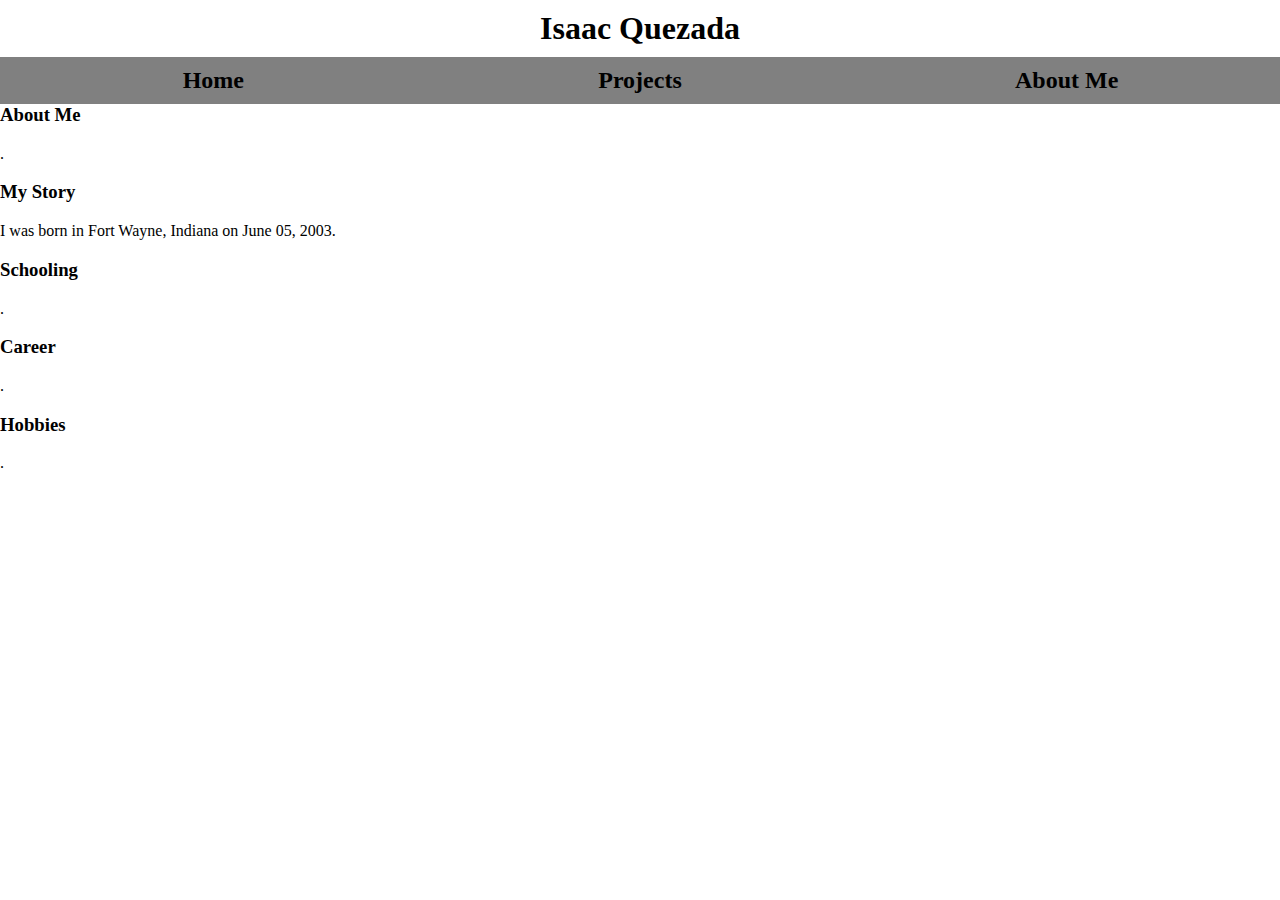
==== about.html @ 9df5f067 "Merge pull request #1 from IQuesadilla/dev" ====
<!DOCTYPE html>
<html>
    <head>
        <title>Home</title>
        <link rel="stylesheet" type="text/css" href="assets/styles/index.css">
    </head>
    <body>
        <h1>Isaac Quezada</h1>
        <ul>
            <a href="./index.html"><li>Home</li></a>
            <a href="./projects.html"><li>Projects</li></a>
            <a href="./about.html"><li>About Me</li></a>
        </ul>

        <h3>About Me</h3>
        <p>
            .
        </p>

        <h3>My Story</h3>
        <p>
            I was born in Fort Wayne, Indiana on June 05, 2003.
        </p>

        <h3>Schooling</h3>
        <p>
            .
        </p>

        <h3>Career</h3>
        <p>
            .
        </p>

        <h3>Hobbies</h3>
        <p>
            .
        </p>
    </body>
</html>
---- assets/styles/index.css ----
html, body {
    margin: 0px;
    padding: 0px;
}

h1 {
    text-align: center;
    margin: 10px 0px;
}

ul {
    width: 100%;
    margin: 0px;
    padding: 0px;
}

li {
    background-color: grey;
    color: black;
    width: 33.333%;
    float: left;
    display: block;
    padding: 10px 0px;
    font-weight: bold;
    font-size: x-large;
    text-align: center;
    text-decoration: none;
    list-style-type: none;
}

li:hover {
    color: white;
    background-color: black;
}
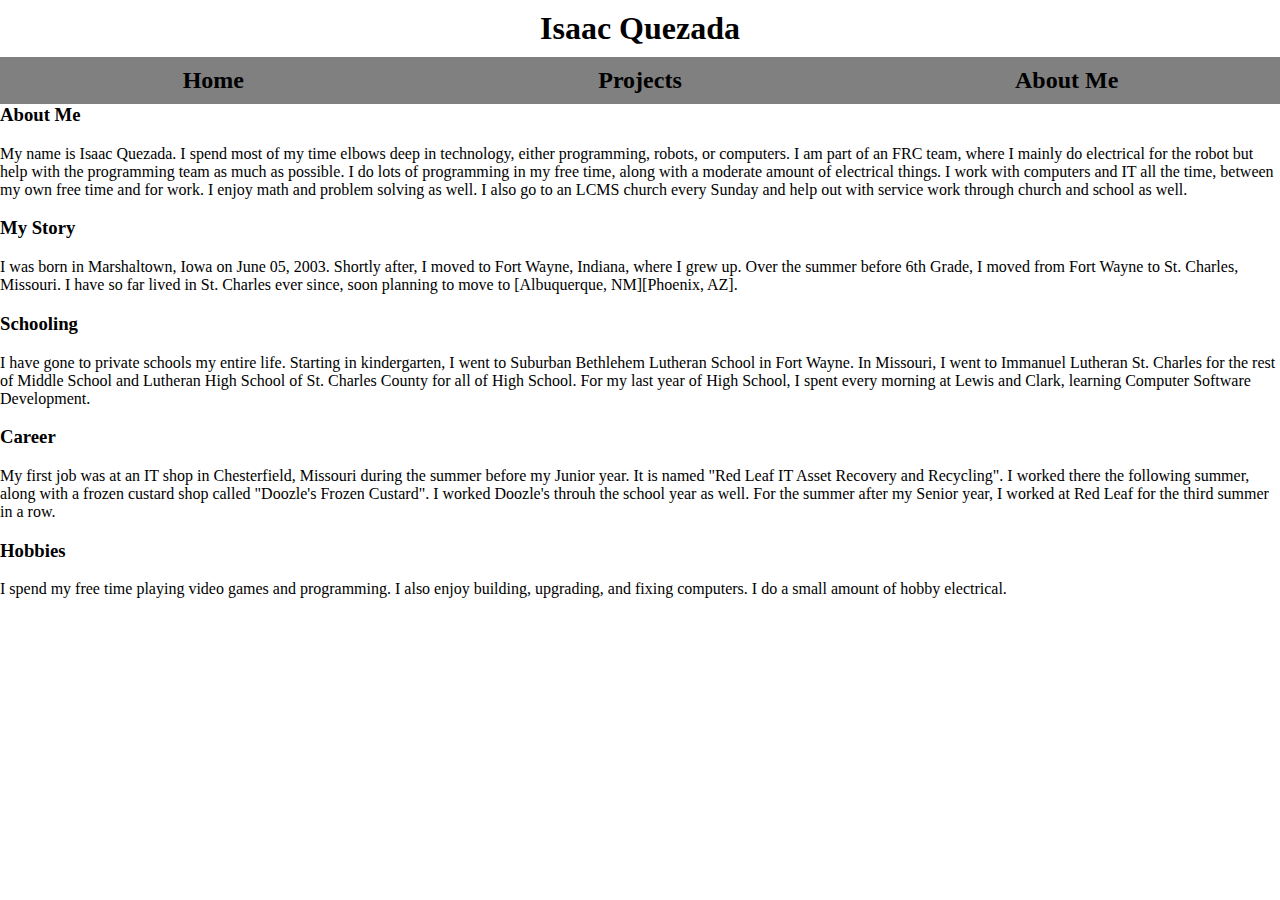
==== commit bcc5ce75: "Merge pull request #2 from IQuesadilla/dev" ====
--- a/about.html
+++ b/about.html
@@ -12,29 +12,39 @@
             <a href="./about.html"><li>About Me</li></a>
         </ul>
 
-        <h3>About Me</h3>
-        <p>
-            .
-        </p>
+        <div>
+            <h3>About Me</h3>
+            <p>
+                My name is Isaac Quezada. I spend most of my time elbows deep in technology, either programming, robots, or computers. I am part of an FRC team, where I mainly do electrical for the robot but help with the programming team as much as possible. I do lots of programming in my free time, along with a moderate amount of electrical things. I work with computers and IT all the time, between my own free time and for work. I enjoy math and problem solving as well. I also go to an LCMS church every Sunday and help out with service work through church and school as well. 
+            </p>
+        </div> 
 
-        <h3>My Story</h3>
-        <p>
-            I was born in Fort Wayne, Indiana on June 05, 2003.
-        </p>
+        <div>
+            <h3>My Story</h3>
+            <p>
+                I was born in Marshaltown, Iowa on June 05, 2003. Shortly after, I moved to Fort Wayne, Indiana, where I grew up. Over the summer before 6th Grade, I moved from Fort Wayne to St. Charles, Missouri. I have so far lived in St. Charles ever since, soon planning to move to [Albuquerque, NM][Phoenix, AZ].
+            </p>
+        </div>
 
-        <h3>Schooling</h3>
-        <p>
-            .
-        </p>
+        <div>
+            <h3>Schooling</h3>
+            <p>
+                I have gone to private schools my entire life. Starting in kindergarten, I went to Suburban Bethlehem Lutheran School in Fort Wayne. In Missouri, I went to Immanuel Lutheran St. Charles for the rest of Middle School and Lutheran High School of St. Charles County for all of High School. For my last year of High School, I spent every morning at Lewis and Clark, learning Computer Software Development.
+            </p>
+        </div>
 
-        <h3>Career</h3>
-        <p>
-            .
-        </p>
+        <div>
+            <h3>Career</h3>
+            <p>
+                My first job was at an IT shop in Chesterfield, Missouri during the summer before my Junior year. It is named "Red Leaf IT Asset Recovery and Recycling". I worked there the following summer, along with a frozen custard shop called "Doozle's Frozen Custard". I worked Doozle's throuh the school year as well. For the summer after my Senior year, I worked at Red Leaf for the third summer in a row. 
+            </p>  
+        </div>
 
-        <h3>Hobbies</h3>
-        <p>
-            .
-        </p>
+        <div>
+            <h3>Hobbies</h3>
+            <p>
+                I spend my free time playing video games and programming. I also enjoy building, upgrading, and fixing computers. I do a small amount of hobby electrical. 
+            </p>
+        </div>
     </body>
 </html>
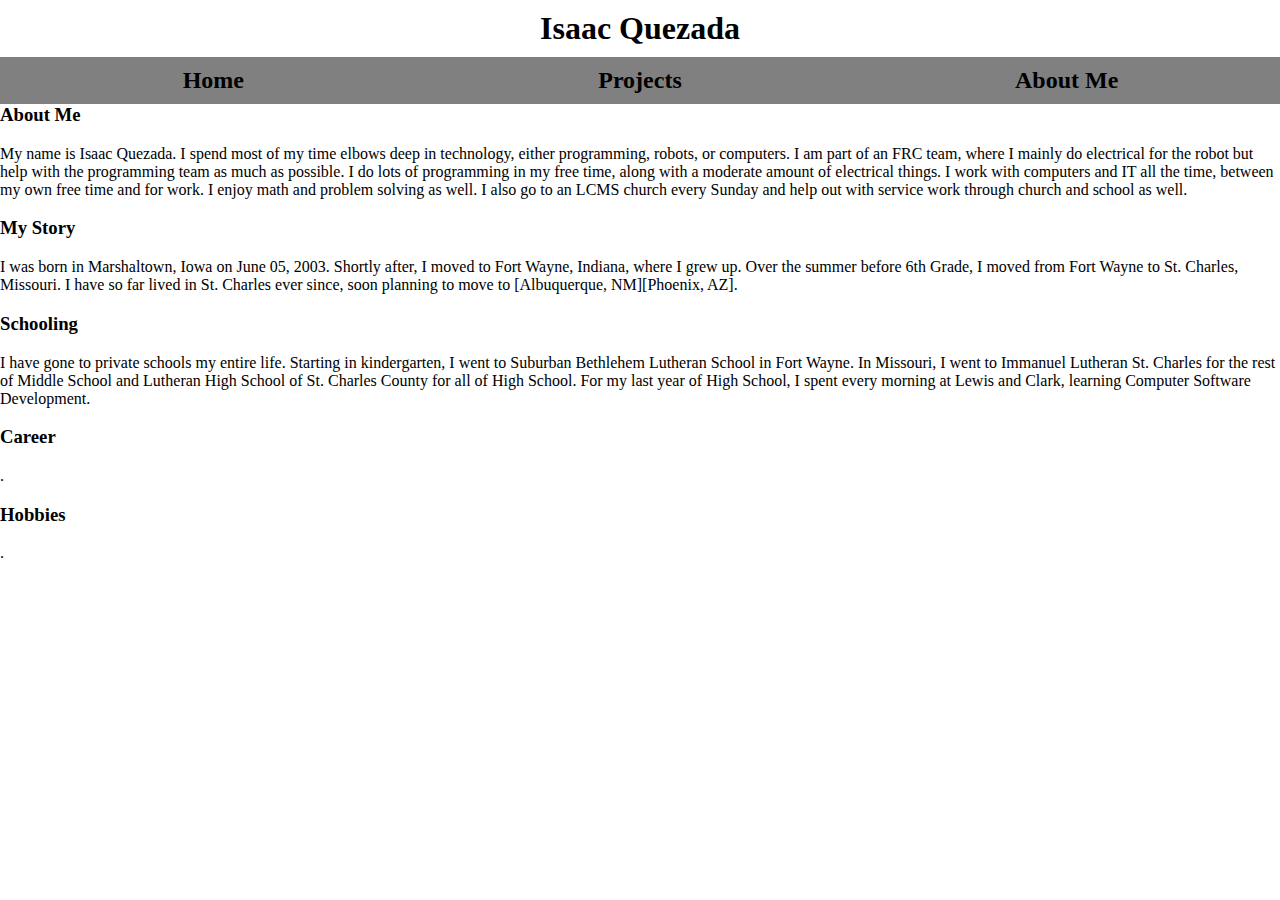
==== commit ed694893: "started about paragraphs" ====
--- a/about.html
+++ b/about.html
@@ -36,14 +36,14 @@
         <div>
             <h3>Career</h3>
             <p>
-                My first job was at an IT shop in Chesterfield, Missouri during the summer before my Junior year. It is named "Red Leaf IT Asset Recovery and Recycling". I worked there the following summer, along with a frozen custard shop called "Doozle's Frozen Custard". I worked Doozle's throuh the school year as well. For the summer after my Senior year, I worked at Red Leaf for the third summer in a row. 
+                .
             </p>  
         </div>
 
         <div>
             <h3>Hobbies</h3>
             <p>
-                I spend my free time playing video games and programming. I also enjoy building, upgrading, and fixing computers. I do a small amount of hobby electrical. 
+                .
             </p>
         </div>
     </body>
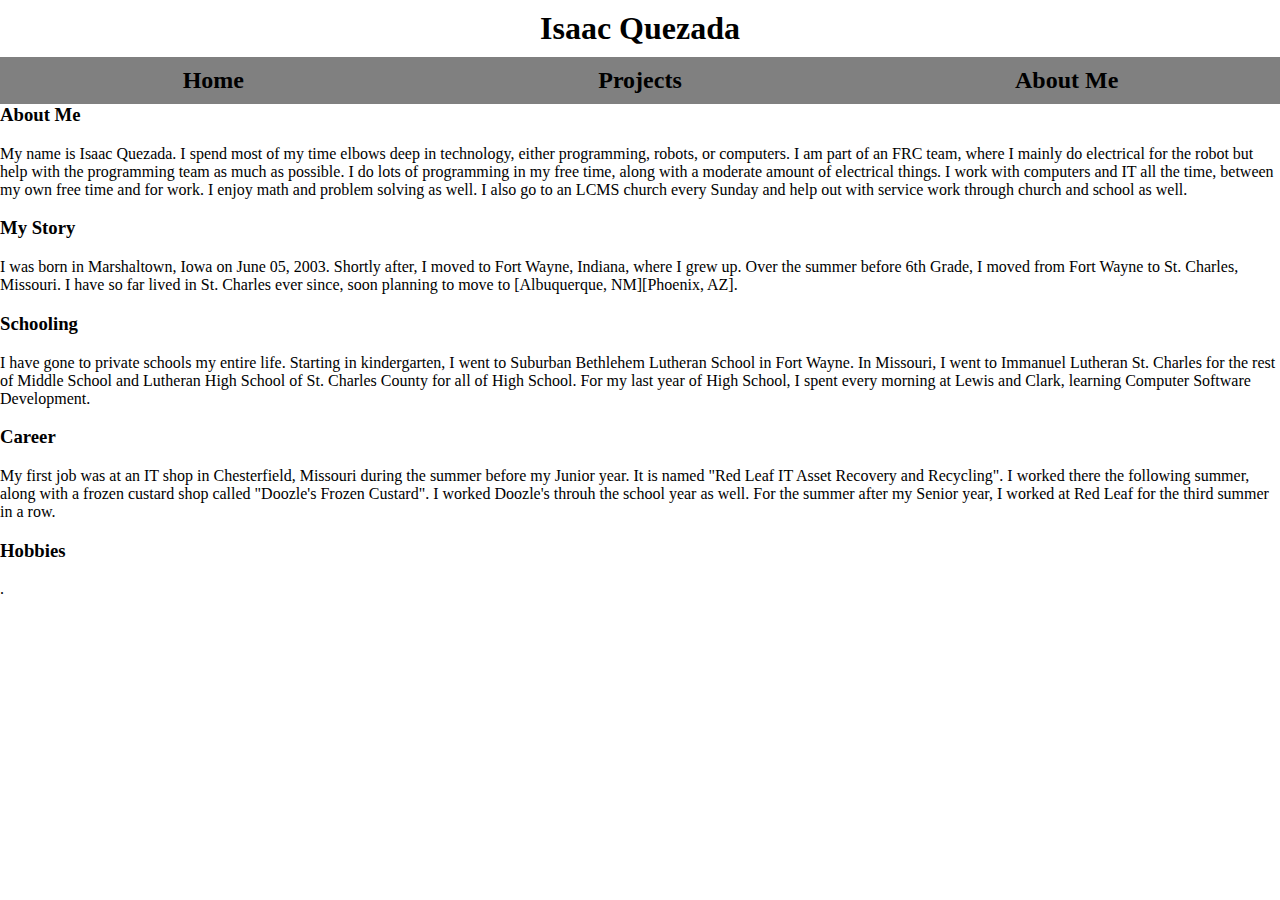
==== commit 2c62fe5b: "Started Career paragraph" ====
--- a/about.html
+++ b/about.html
@@ -36,7 +36,7 @@
         <div>
             <h3>Career</h3>
             <p>
-                .
+                My first job was at an IT shop in Chesterfield, Missouri during the summer before my Junior year. It is named "Red Leaf IT Asset Recovery and Recycling". I worked there the following summer, along with a frozen custard shop called "Doozle's Frozen Custard". I worked Doozle's throuh the school year as well. For the summer after my Senior year, I worked at Red Leaf for the third summer in a row. 
             </p>  
         </div>
 
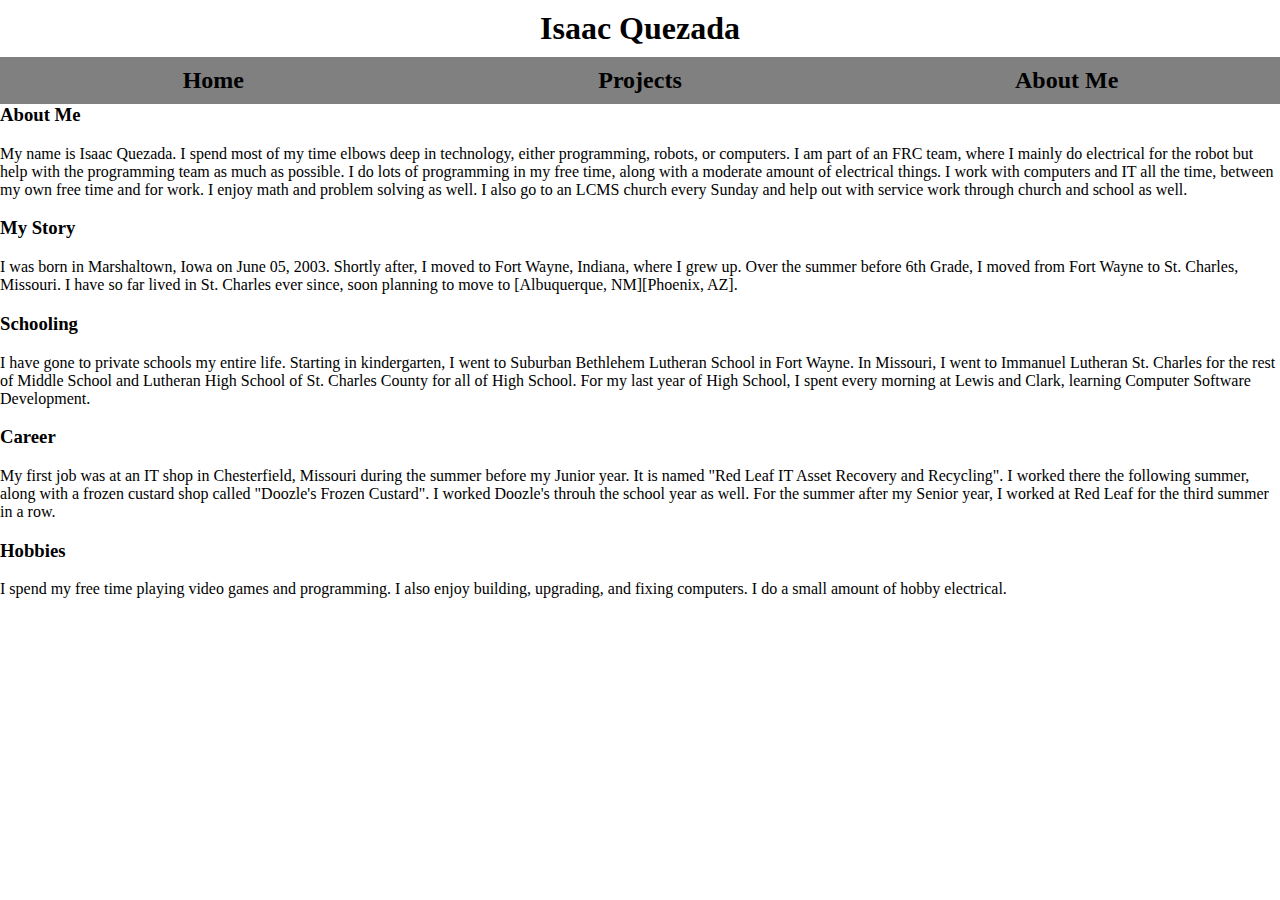
==== commit d6f0c617: "started very basic hobby paragraph" ====
--- a/about.html
+++ b/about.html
@@ -43,7 +43,7 @@
         <div>
             <h3>Hobbies</h3>
             <p>
-                .
+                I spend my free time playing video games and programming. I also enjoy building, upgrading, and fixing computers. I do a small amount of hobby electrical. 
             </p>
         </div>
     </body>
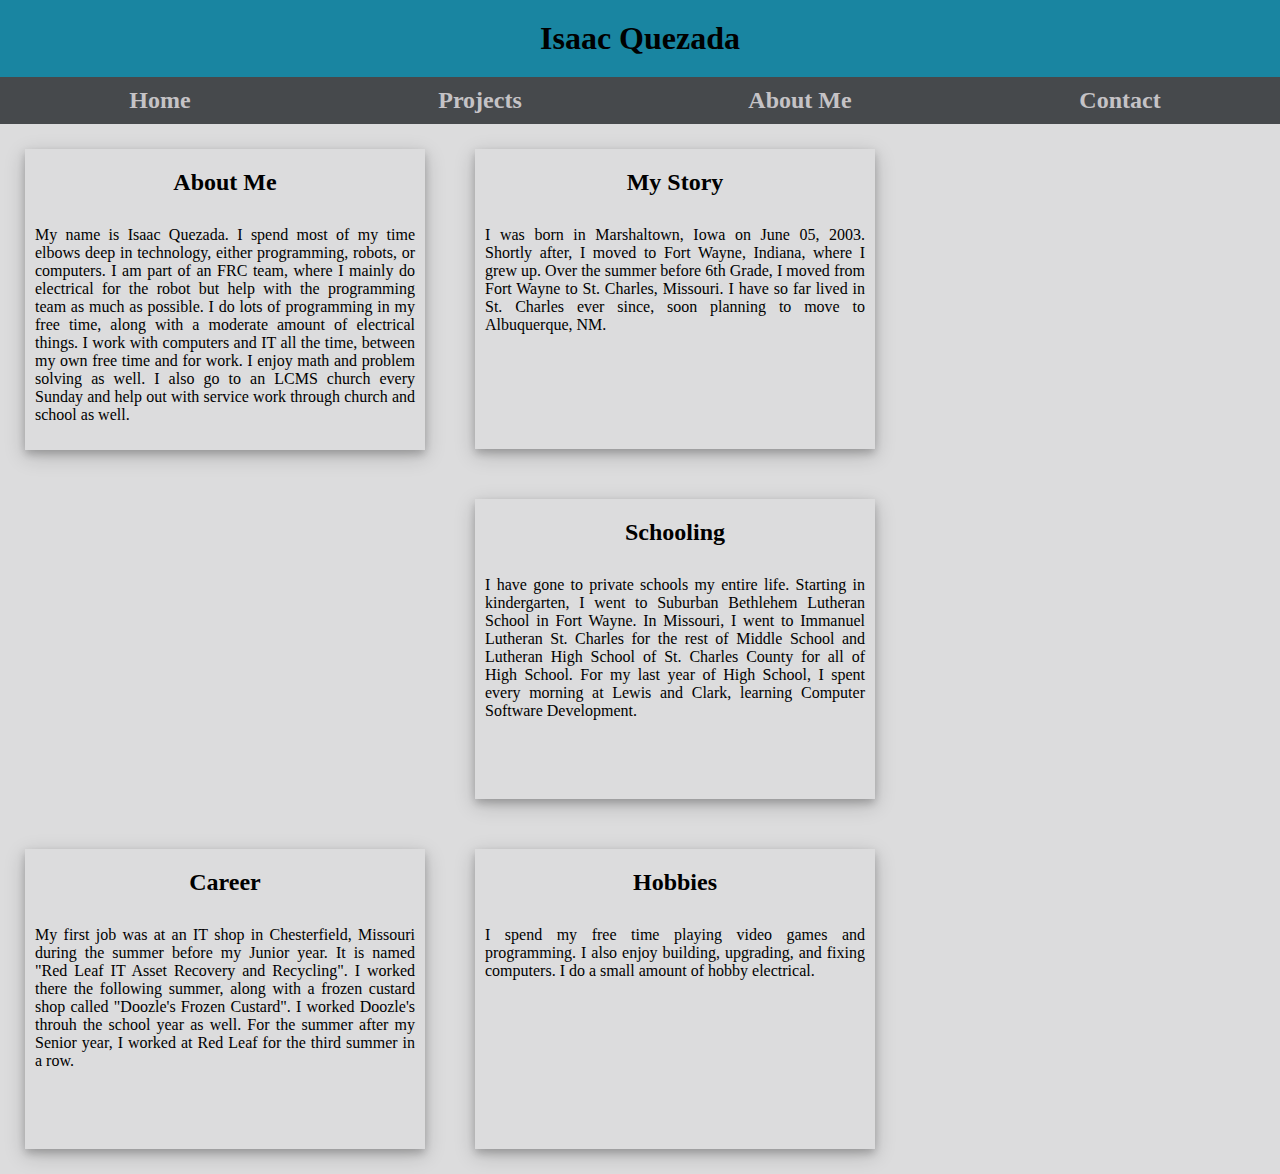
==== commit 7250596e: "added contact, created "cards" look, updated colors based on palette" ====
--- a/about.html
+++ b/about.html
@@ -10,38 +10,39 @@
             <a href="./index.html"><li>Home</li></a>
             <a href="./projects.html"><li>Projects</li></a>
             <a href="./about.html"><li>About Me</li></a>
+            <a href="./contact.html"><li>Contact</li></a>
         </ul>
 
         <div>
-            <h3>About Me</h3>
+            <h2>About Me</h2>
             <p>
                 My name is Isaac Quezada. I spend most of my time elbows deep in technology, either programming, robots, or computers. I am part of an FRC team, where I mainly do electrical for the robot but help with the programming team as much as possible. I do lots of programming in my free time, along with a moderate amount of electrical things. I work with computers and IT all the time, between my own free time and for work. I enjoy math and problem solving as well. I also go to an LCMS church every Sunday and help out with service work through church and school as well. 
             </p>
         </div> 
 
         <div>
-            <h3>My Story</h3>
+            <h2>My Story</h2>
             <p>
-                I was born in Marshaltown, Iowa on June 05, 2003. Shortly after, I moved to Fort Wayne, Indiana, where I grew up. Over the summer before 6th Grade, I moved from Fort Wayne to St. Charles, Missouri. I have so far lived in St. Charles ever since, soon planning to move to [Albuquerque, NM][Phoenix, AZ].
+                I was born in Marshaltown, Iowa on June 05, 2003. Shortly after, I moved to Fort Wayne, Indiana, where I grew up. Over the summer before 6th Grade, I moved from Fort Wayne to St. Charles, Missouri. I have so far lived in St. Charles ever since, soon planning to move to Albuquerque, NM.
             </p>
         </div>
 
         <div>
-            <h3>Schooling</h3>
+            <h2>Schooling</h2>
             <p>
                 I have gone to private schools my entire life. Starting in kindergarten, I went to Suburban Bethlehem Lutheran School in Fort Wayne. In Missouri, I went to Immanuel Lutheran St. Charles for the rest of Middle School and Lutheran High School of St. Charles County for all of High School. For my last year of High School, I spent every morning at Lewis and Clark, learning Computer Software Development.
             </p>
         </div>
 
         <div>
-            <h3>Career</h3>
+            <h2>Career</h2>
             <p>
                 My first job was at an IT shop in Chesterfield, Missouri during the summer before my Junior year. It is named "Red Leaf IT Asset Recovery and Recycling". I worked there the following summer, along with a frozen custard shop called "Doozle's Frozen Custard". I worked Doozle's throuh the school year as well. For the summer after my Senior year, I worked at Red Leaf for the third summer in a row. 
             </p>  
         </div>
 
         <div>
-            <h3>Hobbies</h3>
+            <h2>Hobbies</h2>
             <p>
                 I spend my free time playing video games and programming. I also enjoy building, upgrading, and fixing computers. I do a small amount of hobby electrical. 
             </p>
--- a/assets/styles/index.css
+++ b/assets/styles/index.css
@@ -1,11 +1,22 @@
+/*
+    #DCDCDD
+    #C5C3C6
+    #46494C
+    #4C5C68
+    #1985A1
+*/
+
 html, body {
     margin: 0px;
     padding: 0px;
+    background-color: #DCDCDD;
 }
 
 h1 {
     text-align: center;
-    margin: 10px 0px;
+    padding: 20px 0px;
+    margin: 0px;
+    background-color: #1985A1;
 }
 
 ul {
@@ -15,9 +26,9 @@
 }
 
 li {
-    background-color: grey;
-    color: black;
-    width: 33.333%;
+    background-color: #46494C;
+    color: #c5c3c6;
+    width: 25%;
     float: left;
     display: block;
     padding: 10px 0px;
@@ -29,6 +40,23 @@
 }
 
 li:hover {
-    color: white;
-    background-color: black;
+    color: #DCDCDD;
+    background-color: #4C5C68;
+}
+
+div {
+    box-shadow: 0 4px 8px 0 rgba(0, 0, 0, 0.2), 0 6px 20px 0 rgba(0, 0, 0, 0.19);
+    margin: 25px;
+    width: 400px;
+    min-height: 300px;
+    float: left;
+    text-align: justify;
+}
+
+p {
+    padding: 10px;
+}
+
+h2 {
+    text-align: center;
 }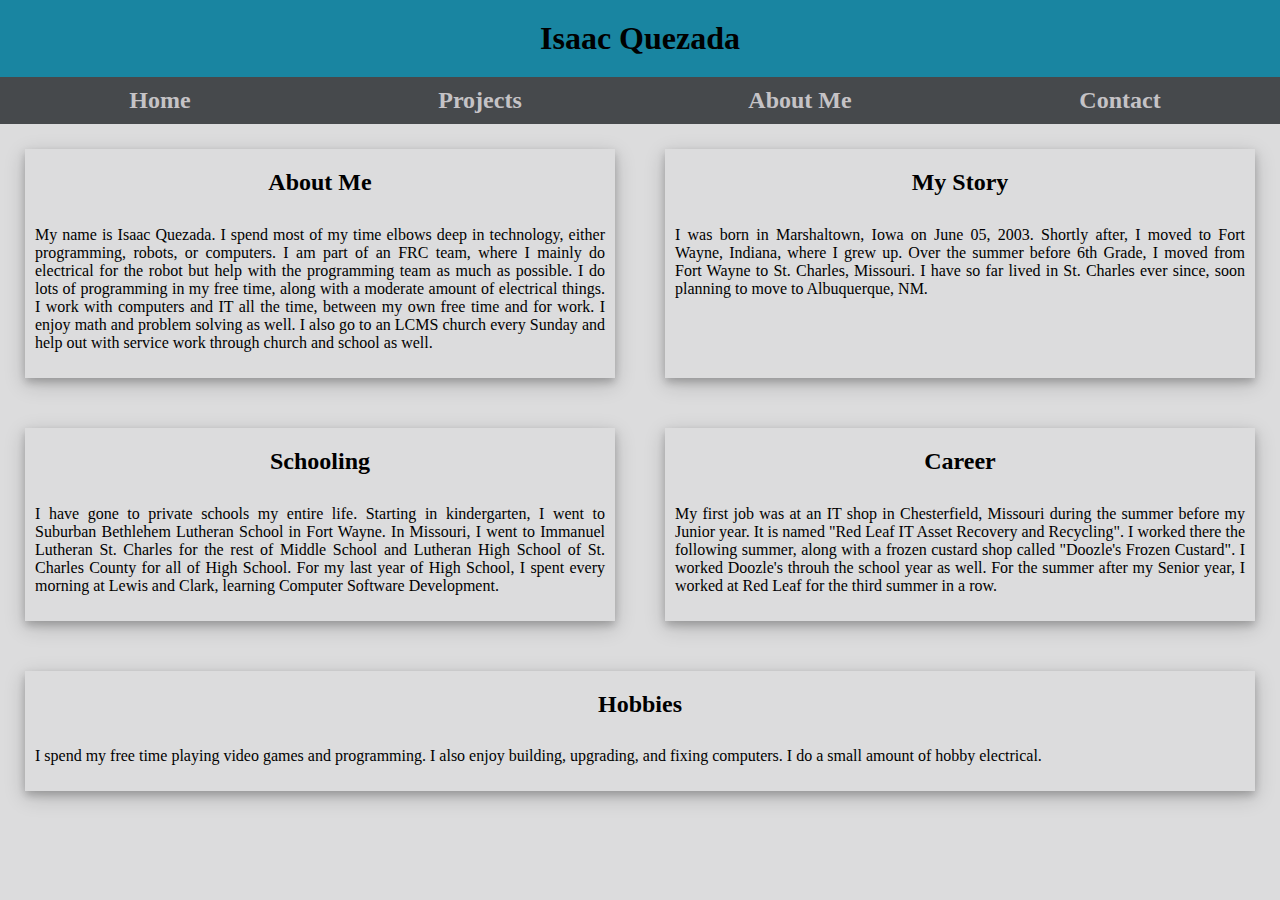
==== commit d660de8c: "Merge pull request #18 from IQuesadilla/dev" ====
--- a/about.html
+++ b/about.html
@@ -13,39 +13,59 @@
             <a href="./contact.html"><li>Contact</li></a>
         </ul>
 
-        <div>
-            <h2>About Me</h2>
-            <p>
-                My name is Isaac Quezada. I spend most of my time elbows deep in technology, either programming, robots, or computers. I am part of an FRC team, where I mainly do electrical for the robot but help with the programming team as much as possible. I do lots of programming in my free time, along with a moderate amount of electrical things. I work with computers and IT all the time, between my own free time and for work. I enjoy math and problem solving as well. I also go to an LCMS church every Sunday and help out with service work through church and school as well. 
-            </p>
-        </div> 
+        <div class="cardholder">
+            <div class="card">
+                <h2>About Me</h2>
+                <p>
+                    My name is Isaac Quezada. I spend most of my time elbows deep in technology, either
+                    programming, robots, or computers. I am part of an FRC team, where I mainly do electrical
+                    for the robot but help with the programming team as much as possible. I do lots of
+                    programming in my free time, along with a moderate amount of electrical things. I work
+                    with computers and IT all the time, between my own free time and for work. I enjoy math
+                    and problem solving as well. I also go to an LCMS church every Sunday and help out with
+                    service work through church and school as well. 
+                </p>
+            </div> 
 
-        <div>
-            <h2>My Story</h2>
-            <p>
-                I was born in Marshaltown, Iowa on June 05, 2003. Shortly after, I moved to Fort Wayne, Indiana, where I grew up. Over the summer before 6th Grade, I moved from Fort Wayne to St. Charles, Missouri. I have so far lived in St. Charles ever since, soon planning to move to Albuquerque, NM.
-            </p>
-        </div>
+            <div class="card">
+                <h2>My Story</h2>
+                <p>
+                    I was born in Marshaltown, Iowa on June 05, 2003. Shortly after, I moved to Fort Wayne,
+                    Indiana, where I grew up. Over the summer before 6th Grade, I moved from Fort Wayne to St.
+                    Charles, Missouri. I have so far lived in St. Charles ever since, soon planning to move to
+                    Albuquerque, NM.
+                </p>
+            </div>
 
-        <div>
-            <h2>Schooling</h2>
-            <p>
-                I have gone to private schools my entire life. Starting in kindergarten, I went to Suburban Bethlehem Lutheran School in Fort Wayne. In Missouri, I went to Immanuel Lutheran St. Charles for the rest of Middle School and Lutheran High School of St. Charles County for all of High School. For my last year of High School, I spent every morning at Lewis and Clark, learning Computer Software Development.
-            </p>
-        </div>
+            <div class="card">
+                <h2>Schooling</h2>
+                <p>
+                    I have gone to private schools my entire life. Starting in kindergarten, I went to Suburban
+                    Bethlehem Lutheran School in Fort Wayne. In Missouri, I went to Immanuel Lutheran St. Charles
+                    for the rest of Middle School and Lutheran High School of St. Charles County for all of High
+                    School. For my last year of High School, I spent every morning at Lewis and Clark, learning
+                    Computer Software Development.
+                </p>
+            </div>
 
-        <div>
-            <h2>Career</h2>
-            <p>
-                My first job was at an IT shop in Chesterfield, Missouri during the summer before my Junior year. It is named "Red Leaf IT Asset Recovery and Recycling". I worked there the following summer, along with a frozen custard shop called "Doozle's Frozen Custard". I worked Doozle's throuh the school year as well. For the summer after my Senior year, I worked at Red Leaf for the third summer in a row. 
-            </p>  
-        </div>
+            <div class="card">
+                <h2>Career</h2>
+                <p>
+                    My first job was at an IT shop in Chesterfield, Missouri during the summer before my Junior year.
+                    It is named "Red Leaf IT Asset Recovery and Recycling". I worked there the following summer,
+                    along with a frozen custard shop called "Doozle's Frozen Custard". I worked Doozle's throuh the
+                    school year as well. For the summer after my Senior year, I worked at Red Leaf for the third
+                    summer in a row. 
+                </p>  
+            </div>
 
-        <div>
-            <h2>Hobbies</h2>
-            <p>
-                I spend my free time playing video games and programming. I also enjoy building, upgrading, and fixing computers. I do a small amount of hobby electrical. 
-            </p>
+            <div class="card">
+                <h2>Hobbies</h2>
+                <p>
+                    I spend my free time playing video games and programming. I also enjoy building, upgrading, and
+                    fixing computers. I do a small amount of hobby electrical. 
+                </p>
+            </div>
         </div>
     </body>
 </html>
--- a/assets/styles/index.css
+++ b/assets/styles/index.css
@@ -44,13 +44,13 @@
     background-color: #4C5C68;
 }
 
-div {
+.card {
     box-shadow: 0 4px 8px 0 rgba(0, 0, 0, 0.2), 0 6px 20px 0 rgba(0, 0, 0, 0.19);
     margin: 25px;
-    width: 400px;
-    min-height: 300px;
-    float: left;
     text-align: justify;
+    flex-basis: 500px;
+    flex-grow: 2;
+    min-width: 400px;
 }
 
 p {
@@ -59,4 +59,37 @@
 
 h2 {
     text-align: center;
+}
+
+.cardholder {
+    display: inline-flex;
+    flex-direction: row;
+    flex-wrap: wrap;
+}
+
+iframe {
+    width: 100%;
+    min-height: 30em;
+    max-height: 40em;
+    border: none;
+}
+
+input, textarea {
+    height: 2em;
+    width: 100%;
+    max-width: 100%;
+    min-width: 100%;
+}
+
+.contactform {
+    padding: 2em;
+    margin: auto;
+    display: block;
+    max-width: 35%;
+    min-width: 800px;
+}
+
+#message {
+    height: 10em;
+    max-height: 20em;
 }